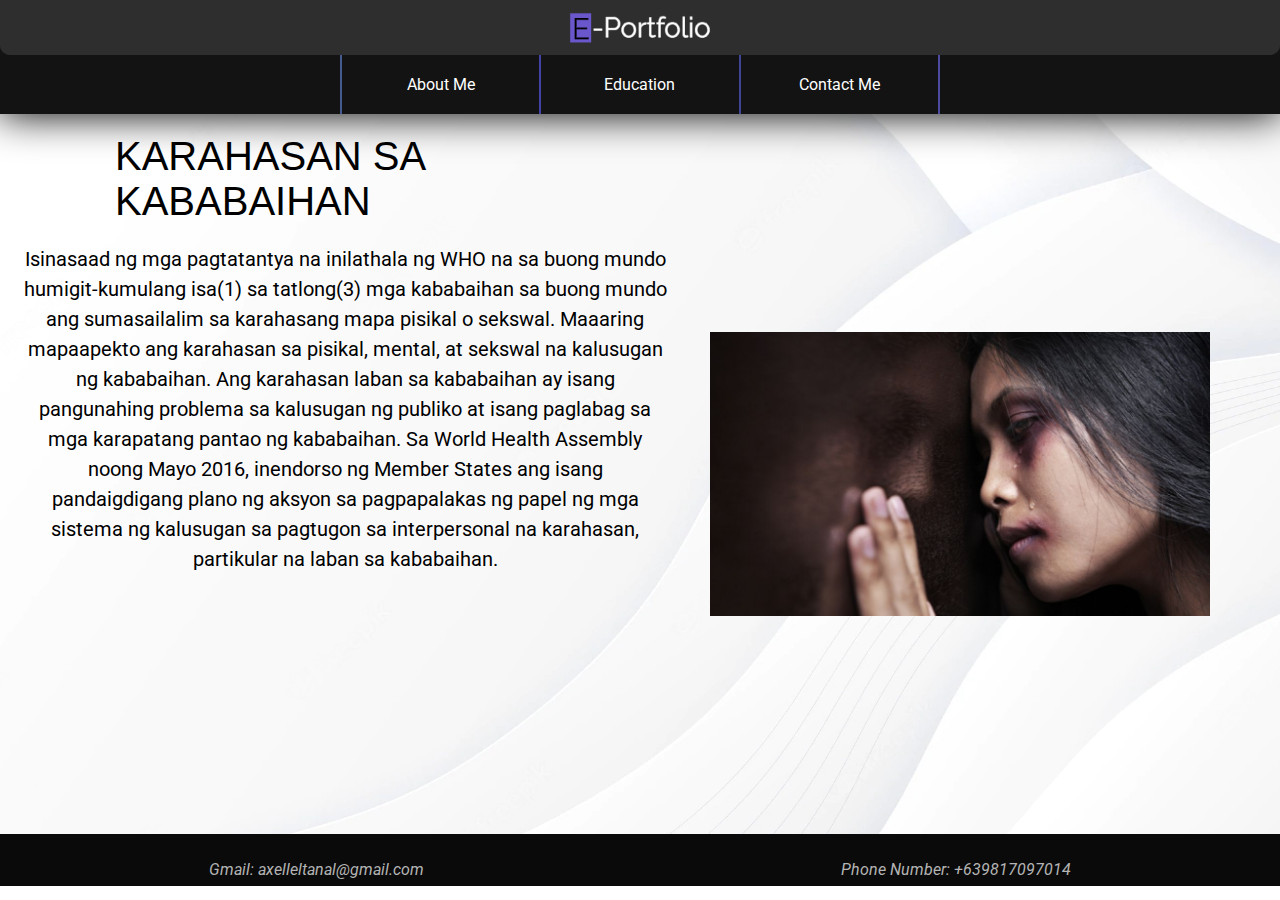
==== f1.html @ 56c497c2 "Add files via upload" ====
<!DOCTYPE html>
<html>
    <head>
        <title>E-portfolio</title>
        <meta name="viewport" content="width=device-width, initial-scale=1.0">
        <link rel="stylesheet" href="style.css">
        <link rel="preconnect" href="https://fonts.googleapis.com">
        <link rel="preconnect" href="https://fonts.gstatic.com" crossorigin>
        <link href="https://fonts.googleapis.com/css2?family=Open+Sans:wght@400;500;700;800&family=Roboto:wght@400;500;700;900&display=swap" rel="stylesheet">
        <style>
            body{
                    background-image:url(images/copy-space-wavy-white-background-layers_23-2148845469.webp);
                    background-position: center;
                    background-size: cover;
                    background-repeat: no-repeat;
                }
                main{
                        height: 80vh;
                        position: relative;
                        display: flex;
                        flex-direction: column;
                        justify-content: flex-start;
                    }
                
                .folder-ddt{
                                background-color:rgb(63, 34, 167);
                                height: 60px;
                                align-items: center;
                                display:flex;
                                justify-content: center;
                                color:white;
                            }
                .bx-dd{
                    background-color: rgba(63, 39, 170, 0.568);
                    transition: .3s;
                }
                .bx-dd:hover{
                    cursor: pointer;
                    background-color: rgba(61, 41, 177, 0.781);
                }
            @media(max-width:700px){
                .r{
                    position: static;
                    bottom: 0;
                    height: 40px;
                    padding-bottom: 100%;
                    width: 100%;
                    background-color: rgb(10, 10, 10);
                    color: rgb(180, 180, 180);
                    line-height: 2;
                    font-style: italic;
                    display: flex;
                    justify-content: space-around;
                    padding-top: 20px;
                }
            }
        </style>
    </head>
    <body>
        <nav>
            <div>
                <section class="head">
                    <div onclick="divclick()" class="title-x1">
                        <div  class="title-x1">
                        <img src="images/LogoMakr-3qgaIj.png">
                    </div>
                </section>
                <section class="body"></section>
            </div>
            <div class="title-x2" style="box-shadow: black 0 0 40px 1px;">
                <ul>
                    <li class="about" onclick="divclick()" style="border-left: solid 2px rgb(70, 90, 146);"><p>About Me</p></li>
                    <li class="edu" onclick="civclick()" style="border-left: solid 2px rgb(67, 65, 163);"><p>Education</p></li>
                    <li class="Cont" onclick="botclick()" style="border-left: solid 2px rgb(63, 69, 146);border-right: solid 2px rgb(76, 75, 160);"><p>Contact Me</p></li>
                </ul>
            </div>
        </nav>
        <main style="display:flex; flex-direction: row;">
                <div>
                    <div style=" padding-left: 95px;width:500px; justify-content: center;align-items: center;display: flex;">
                        <p style="padding:20px 20px;font-size: 40px;font-family: Impact, Haettenschweiler, 'Arial Narrow Bold', sans-serif;">
                            KARAHASAN SA KABABAIHAN
                        </p>
                    </div>
                    
                    <div style="width: 650px; line-height: 1.5; padding-left:20px;">
                        <p style="font-size: 20px;text-align: center;">
                            Isinasaad ng mga pagtatantya na inilathala ng WHO na sa buong mundo humigit-kumulang isa(1) sa tatlong(3) mga kababaihan sa buong mundo ang sumasailalim sa karahasang mapa pisikal o sekswal. Maaaring mapaapekto ang karahasan sa pisikal, mental, at sekswal na kalusugan ng kababaihan.
                            Ang karahasan laban sa kababaihan ay isang pangunahing problema sa kalusugan ng publiko at isang paglabag sa mga karapatang pantao ng kababaihan.
                            Sa World Health Assembly noong Mayo 2016, inendorso ng Member States ang isang pandaigdigang plano ng aksyon sa pagpapalakas ng papel ng mga sistema ng kalusugan sa pagtugon sa interpersonal na karahasan, partikular na laban sa kababaihan.
    
                        </p>
                    </div>
                </div>
                <img src="images/5455-asia-ending-violence-against-women-feature-01.jpg" style="width:500px;object-fit: contain;padding-left: 40px;">
        </main>
        <script src="system.js"></script>
        <div id="r" class="r" style="background-color: rgb(10, 10, 10);color: rgb(180, 180, 180);line-height: 2; font-style: italic;display: flex;justify-content: space-around;padding-top: 20px;">
            <p>Gmail: axelleltanal@gmail.com</p>
            <p>Phone Number: +639817097014</p>
        </div>
    </body>
</html>
---- style.css ----
*{
    padding: 0;
    margin: 0;
    font-family: Roboto;
}

body{
    background-image:url(images/copy-space-wavy-white-background-layers_23-2148845469.webp);
    background-position: center;
    background-size: cover;
    background-repeat: no-repeat;
}
nav{
    width:100%;
    position: relative;
}
.head{
    height: 55px;
    width: 100%;
    background-color:#141414;
    position: relative;
    z-index: 100;
}
.head .title-x1{
    height: 100%;
    width: 100%;
    background-color: #1a1a1a;
    border-bottom-left-radius: 10px;
    border-bottom-right-radius: 10px;
    display: flex;
    align-items: center;
    justify-content: center;
    transition: .3s;
}
.title-x1:hover{
    background-color:#2e2e2e ;
    cursor: pointer;
}
.title-x1 img{
    height: 70%;
}
.title-x2 ul{
    list-style: none;
    display: flex;
    color:white;
    height: 100%;
    width: 600px;
    margin: auto;
    z-index: 99;
    text-align: center;
    justify-content: space-around;
}
.title-x2{
    position: sticky;
    top: 0;
    background-color: #131313;
    z-index: 98;
}
.title-x2 ul li{
    height: 100%;
    width: 100%;
    transition: .3s;
}
.title-x2 ul li:hover{
    cursor: pointer;
    background-color: #23204d;
}
.title-x2 ul li p{
    padding: 20px;
}

div h1 img{
    width: 100%;
    height: 200px;
    object-fit: cover;
    object-position: top;
    opacity: .6;
}
div h1 div{
    height: 200px;
    background: rgb(0, 0, 0);
}
h1 div h2{
    color: white;
    position: absolute;
    height:150px;
    width: 100%;
    padding: 30px 0 0 0;
    top:0;
    display: flex;
    line-height: 2;
    text-align:left;
    flex-direction: column;
}
h1 div h2:hover > b{
    padding-left: 40px;
    color:gold;
}
h1 div h2:hover> .mask-bc{
    width: 800px;
}
h1 div h2 p,b{
    font-family: 'Open Sans';
    z-index: 10;
    transition: .4s;
}
label{
    display: none;
}
.mask-bc{
    position: absolute;
    z-index: 6;
    top: 0;
    left: 0;
    height:200px;
    width: 500px;
    background: linear-gradient(to right, rgb(0, 0, 0), rgba(0, 0, 0, 0));
    transition: .4s;
}
.info-t{
    padding: 50px 0;
    display: flex;
}
.dtt p{
    font-size: 20px;
}
.dtt div:hover{
    color: rgb(177, 177, 177);
}





@media(max-width:700px){
    body{
        width:700px;
    }
    .dtt div{
        font-size: 5px;
    }
     
}
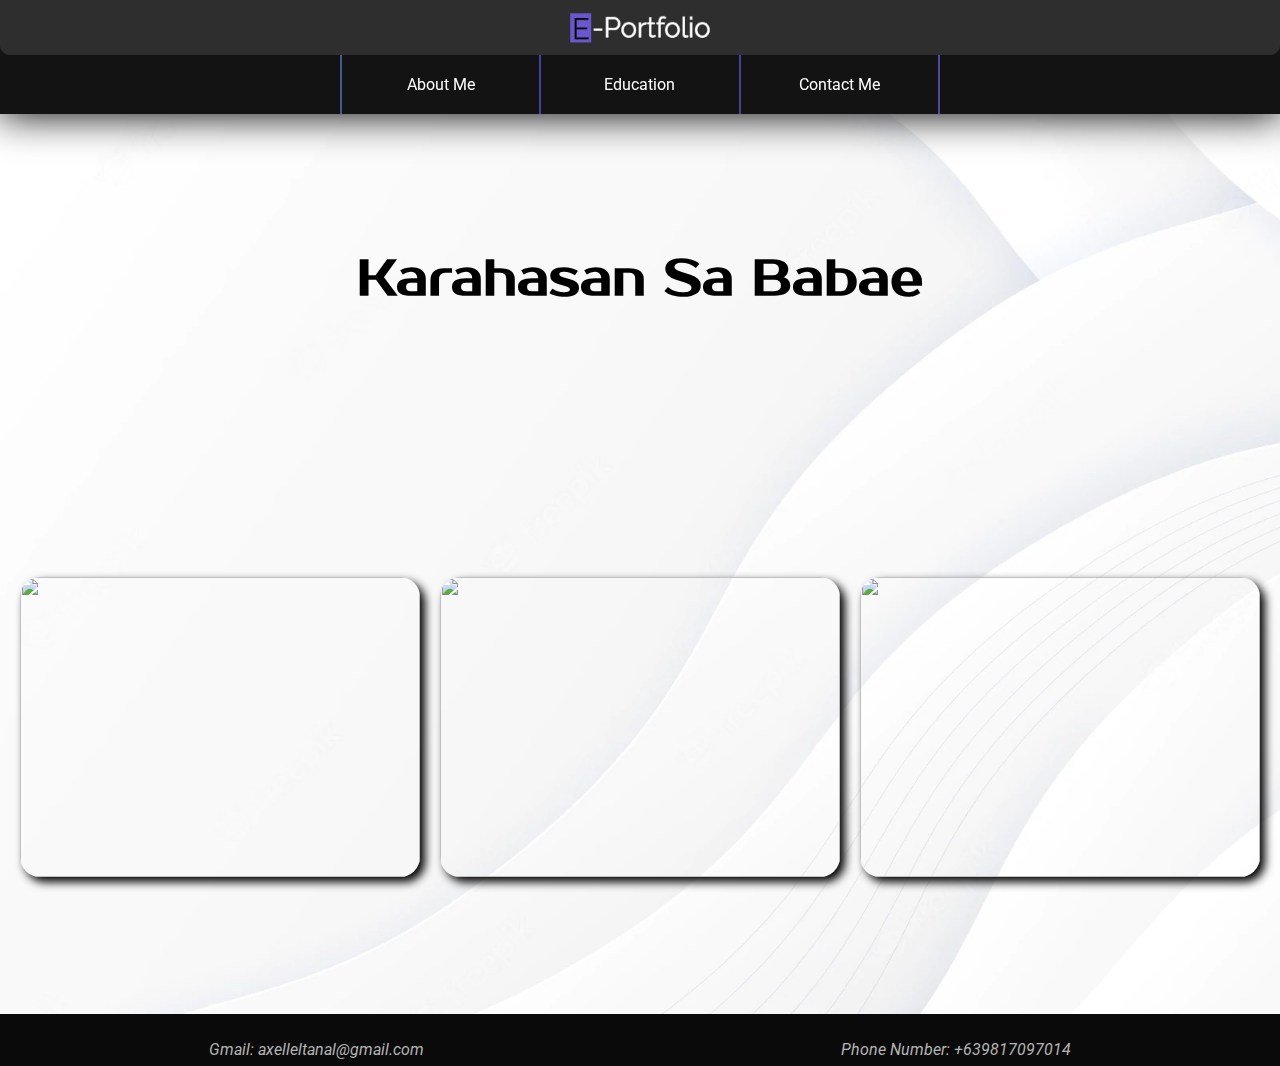
==== commit 169dc71e: "Add files via upload" ====
--- a/f1.html
+++ b/f1.html
@@ -7,6 +7,9 @@
         <link rel="preconnect" href="https://fonts.googleapis.com">
         <link rel="preconnect" href="https://fonts.gstatic.com" crossorigin>
         <link href="https://fonts.googleapis.com/css2?family=Open+Sans:wght@400;500;700;800&family=Roboto:wght@400;500;700;900&display=swap" rel="stylesheet">
+        <link rel="preconnect" href="https://fonts.googleapis.com">
+        <link rel="preconnect" href="https://fonts.gstatic.com" crossorigin>
+        <link href="https://fonts.googleapis.com/css2?family=Prosto+One&display=swap" rel="stylesheet">
         <style>
             body{
                     background-image:url(images/copy-space-wavy-white-background-layers_23-2148845469.webp);
@@ -37,6 +40,35 @@
                 .bx-dd:hover{
                     cursor: pointer;
                     background-color: rgba(61, 41, 177, 0.781);
+                }
+                .img-1{
+                   width: 400px;
+                    height: 300px;
+                    border-radius: 20px;
+                    box-shadow: 5px 5px 10px black;
+                }
+                .img-1:hover{
+                    opacity: .9;
+                }
+                .hide-me{
+                    position: absolute;
+                    width: 450px;
+                    height: 600px;
+                    display: flex;
+                    justify-content: flex-start;
+                    align-items: center;
+                    border-radius: 20px;
+                    flex-direction: column;
+                    display: flex;
+                    opacity: 0;
+                    transition: .4s;
+                }
+                .cont-dtt:hover .hide-me{
+                    opacity: 1;
+                }
+                .img2{
+                    width: 40%;
+                    padding-top:20px ;
                 }
             @media(max-width:700px){
                 .r{
@@ -75,24 +107,68 @@
                 </ul>
             </div>
         </nav>
-        <main style="display:flex; flex-direction: row;">
-                <div>
-                    <div style=" padding-left: 95px;width:500px; justify-content: center;align-items: center;display: flex;">
-                        <p style="padding:20px 20px;font-size: 40px;font-family: Impact, Haettenschweiler, 'Arial Narrow Bold', sans-serif;">
-                            KARAHASAN SA KABABAIHAN
-                        </p>
-                    </div>
-                    
-                    <div style="width: 650px; line-height: 1.5; padding-left:20px;">
-                        <p style="font-size: 20px;text-align: center;">
-                            Isinasaad ng mga pagtatantya na inilathala ng WHO na sa buong mundo humigit-kumulang isa(1) sa tatlong(3) mga kababaihan sa buong mundo ang sumasailalim sa karahasang mapa pisikal o sekswal. Maaaring mapaapekto ang karahasan sa pisikal, mental, at sekswal na kalusugan ng kababaihan.
-                            Ang karahasan laban sa kababaihan ay isang pangunahing problema sa kalusugan ng publiko at isang paglabag sa mga karapatang pantao ng kababaihan.
-                            Sa World Health Assembly noong Mayo 2016, inendorso ng Member States ang isang pandaigdigang plano ng aksyon sa pagpapalakas ng papel ng mga sistema ng kalusugan sa pagtugon sa interpersonal na karahasan, partikular na laban sa kababaihan.
-    
-                        </p>
+        <main style="display: flex;justify-content: space-around;align-items: center;height:100vh;background-position: top;background-image: url(images/dark-gray-painting-texture-background-abstract-rough-distressed-grunge-weathered-paper-canvas-wall-surface-industrial-247517687.jpg);">
+            <h1 style="font-size: 50px;font-family:Prosto One;">Karahasan Sa Babae</h1>
+            <div style="display: flex;justify-content: space-evenly;width: 100%;;">
+                <div class="cont-dtt">
+                    <img class="img-1" src="images/violent-2985520__340.jpg">
+                    <div class="hide-me" style="background-color:rgba(0, 0, 0, 0.87);top: 20px;left: 10px;">
+                        <img class="img2" src="images/violent-2985520__340.jpg">
+                        <div  style="color: white;text-align:center;;line-height: 2;width: 400px;">
+                            <h2 style="padding-top: 20px;">
+                                Ano ang karahasan sa Babae?
+                            </h2>
+                            <p style="padding-top: 20px;font-size: 21px;">
+                                Ang karahasan sa kababaihan ay anumang aktong nakakapinsala sa kanilang kalusugan, kaligtasan, at karapatan bilang tao dahil sa kanilang kasarian. Ito ay maaaring pisikal, emosyonal, o seksuwal na karahasan. Kadalasan, ito ay nagmumula sa mga miyembro ng kanilang pamilya, mga kasintahan, o iba pang tao sa kanilang komunidad.
+                            </p>
+                        </div>
                     </div>
                 </div>
-                <img src="images/5455-asia-ending-violence-against-women-feature-01.jpg" style="width:500px;object-fit: contain;padding-left: 40px;">
+                <div class="cont-dtt">
+                    <img class="img-1" src="images/depositphotos_389485580-stock-photo-woman-making-stop-gesture-hand.jpg">
+                    <div class="hide-me" style="background-color:rgba(0, 0, 0, 0.87);top:20px;left: 431px;">
+                        <img class="img2" src="images/depositphotos_389485580-stock-photo-woman-making-stop-gesture-hand.jpg">
+                        <div  style="color: white;text-align:center;;line-height: 2;width: 400px;">
+                            <h2 style="padding-top: 20px;">
+                                Ano ang action ng gobyerno?
+                            </h2>
+                            <p style="padding-top: 20px;font-size: 21px;">
+                                Sa Pilipinas, ang Republic Act No. 9262 o mas kilala bilang "Anti-Violence Against Women and Their Children Act of 2004" ay naglalayong protektahan ang mga kababaihan at kanilang mga anak mula sa lahat ng uri ng karahasan.
+                            </p>
+                        </div>
+                    </div>
+                </div>
+                <div class="cont-dtt">
+                    <img class="img-1" src="images/desktop-wallpaper-the-alarming-stats-on-domestic-violence-in-canada-against-violence-women.jpg" >
+                    <div class="hide-me" style="background-color:rgba(0, 0, 0, 0.87);top:20px;right: 10px;">
+                        <img class="img2" src="images/desktop-wallpaper-the-alarming-stats-on-domestic-violence-in-canada-against-violence-women.jpg">
+                        <div  style="color: white;text-align:center;;line-height: 2;width: 400px;">
+                            <h2 style="padding-top: 20px; font-size: 15px;">
+                                Sa ilalim ng batas na ito, ang mga sumusunod ay kinikilala bilang mga uri ng karahasan:
+                            </h2>
+                            <p style="padding-top: 20px;font-size: 21px;">
+                                <ul style="text-align: start;">
+                                    <li>
+                                        Pisikal na karahasan - pagpapahirap, pagpapalo, pagpapakulong, at pagpapahirap sa pisikal na anyo.
+                                    </li>
+                                    <li>
+                                        Emosyonal na karahasan - pagmamaltrato, pang-iinsulto, at pagpapakaba sa isang babae.
+                                    </li>
+                                    <li>
+                                        Seksuwal na karahasan - pagsasagawa ng sekswal na aktibidad na labag sa kagustuhan ng isang babae o kanyang anak.
+                                    </li>
+                                    <li>    
+                                        Pananakot at pagbabanta - pagbibigay ng mga panganib sa kaligtasan ng isang babae o kanyang anak.
+                                    </li>
+                                    <li>
+                                        Panloloko - paggamit ng mga kasinungalingan upang maloko ang isang babae o kanyang anak.
+                                    </li>
+                                </ul>
+                            </p>
+                        </div>
+                    </div>
+                </div>
+            </div>
         </main>
         <script src="system.js"></script>
         <div id="r" class="r" style="background-color: rgb(10, 10, 10);color: rgb(180, 180, 180);line-height: 2; font-style: italic;display: flex;justify-content: space-around;padding-top: 20px;">
